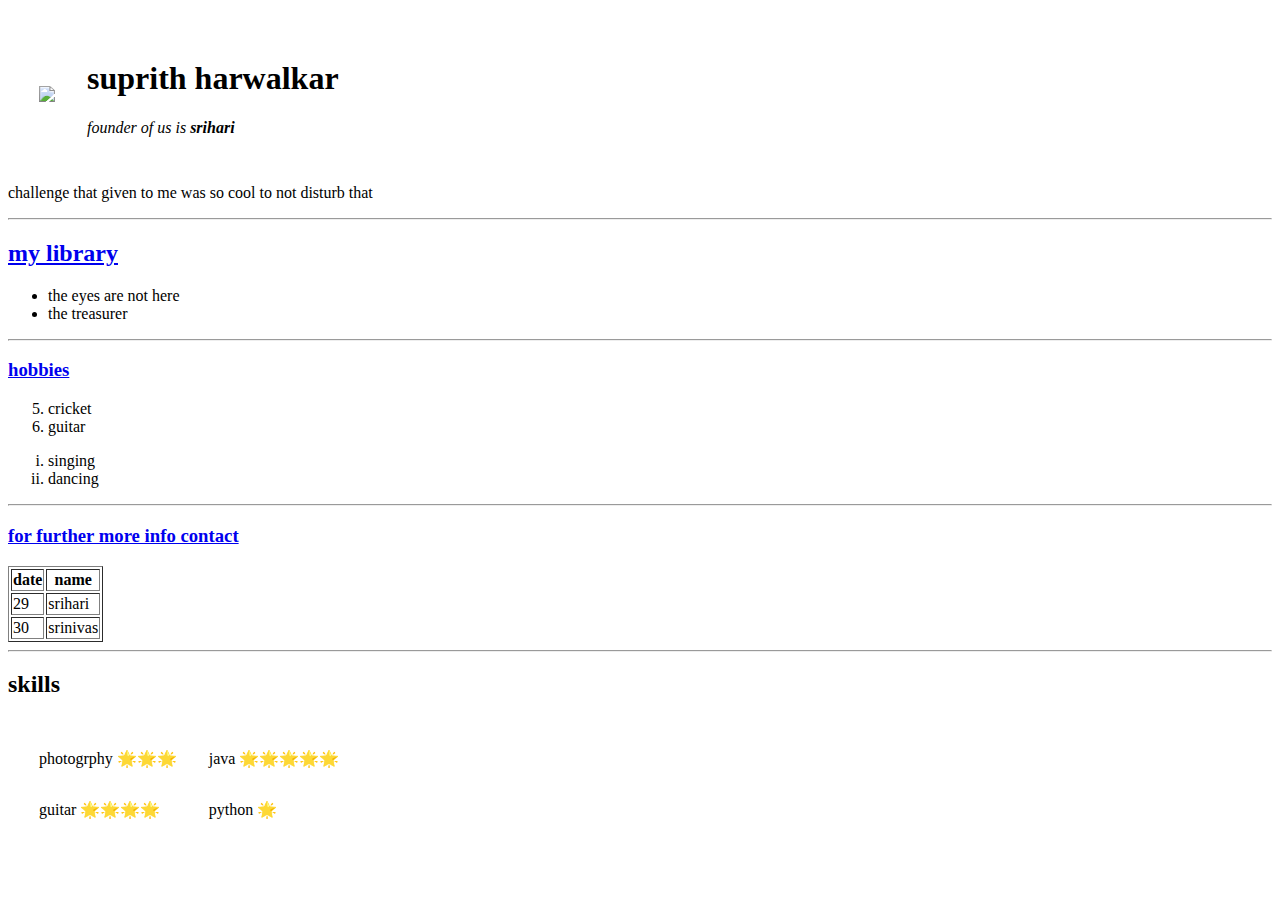
==== index.html @ 8d523491 "Add files via upload" ====
﻿<!DOCTYPE html>
<html lang="en" dir="ltr">

<head>
  <meta charset="utf-8">
  <title>SRIHARI PERSONAL SITE</title>
</head>
<body>
  <table cellspacing="30">
  <tr>
<td>
  <img src="https://images.hindustantimes.com/img/2021/09/15/550x309/Hrithik_Roshan_house_1631705274864_1631705274997.jpg"></td>
  <td>
    <h1>suprith harwalkar</h1>
  <p><em>founder of us is <strong>srihari</strong></em></p>
</td>
  </tr>
</table>
    challenge that given to me was so cool to not disturb that
  </p>
  <hr />
  <h2><a href="https://www.wikipedia.org/">my library </h2></a>
<p>
  <ul><li>
    the eyes are not here
  </li>
  <li>
    the treasurer
  </li>
  </ul>
  <hr />
  <h3><a href="https://www.google.com.ar/">
    hobbies
  </h3></a>
  <ol start="5">
    <li>
      cricket
    </li>
    <li>
    guitar
    </li>
  </ol>
  <ol type="i">
    <li>
      singing
    </li>
    <li>
      dancing
    </li>
  </ol>
</p>
<hr />
<h3> <a href="contact me.html">for further more info contact</h3></a>
<table>
  <table border="1"
  <thead>
    <th>
      date
    </th>
    <th>
      name
    </th>
  </thead>
  <tbody>
    <td>29</td>
    <td>srihari</td>
  </tbody>
  <tbody>
    <td>30</td>
    <td>srinivas</td>
  </tbody>
</table>
<hr />
<table cellspacing="30">
  <h2>skills</h2>
  <tbody>
      <tr>
      <td>
        photogrphy     🌟🌟🌟
      </td>
      <td>
        java           🌟🌟🌟🌟🌟
      </td>
    </tr>
        <tr>
          <td>
        guitar         🌟🌟🌟🌟
      </td>
      <td>
        python         🌟
      </td>
    </tr>
   </tbody>
</table>
</body>

</html>
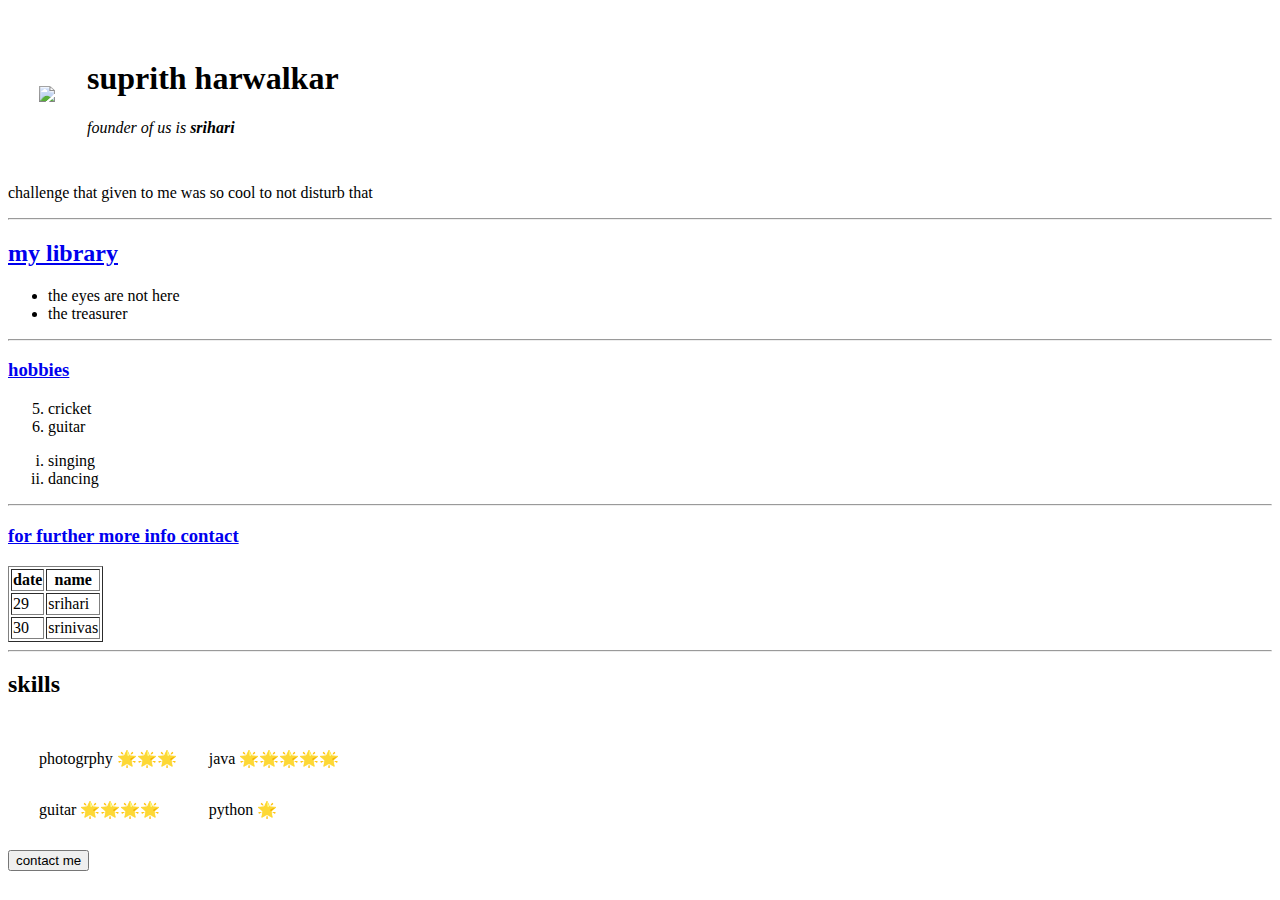
==== commit b85cd600: "Rename index2.html to index.html" ====
--- a/index.html
+++ b/index.html
@@ -1,25 +1,45 @@
 ﻿<!DOCTYPE html>
+
 <html lang="en" dir="ltr">
 
+
 <head>
-  <meta charset="utf-8">
+ 
+ <meta charset="utf-8">
+
   <title>SRIHARI PERSONAL SITE</title>
+ 
+<link rel="stylesheet" href="C:\Users\Admin\Desktop\style.css">
 </head>
+
 <body>
+
   <table cellspacing="30">
+
   <tr>
+
 <td>
-  <img src="https://images.hindustantimes.com/img/2021/09/15/550x309/Hrithik_Roshan_house_1631705274864_1631705274997.jpg"></td>
+  
+<img src="https://images.hindustantimes.com/img/2021/09/15/550x309/Hrithik_Roshan_house_1631705274864_1631705274997.jpg">
+</td>
+
   <td>
     <h1>suprith harwalkar</h1>
-  <p><em>founder of us is <strong>srihari</strong></em></p>
+ 
+ <p><em>founder of us is <strong>srihari</strong></em></p>
+
 </td>
+
   </tr>
+
 </table>
     challenge that given to me was so cool to not disturb that
   </p>
-  <hr />
-  <h2><a href="https://www.wikipedia.org/">my library </h2></a>
+ 
+ <hr />
+ 
+ <h2><a href="https://www.wikipedia.org/">my library </h2></a>
+
 <p>
   <ul><li>
     the eyes are not here
@@ -29,69 +49,100 @@
   </li>
   </ul>
   <hr />
-  <h3><a href="https://www.google.com.ar/">
+ 
+ <h3><a href="https://www.google.com.ar/">
     hobbies
   </h3></a>
   <ol start="5">
     <li>
       cricket
     </li>
-    <li>
+  
+  <li>
     guitar
     </li>
   </ol>
   <ol type="i">
-    <li>
+  
+  <li>
       singing
     </li>
     <li>
       dancing
     </li>
-  </ol>
+  
+</ol>
 </p>
 <hr />
 <h3> <a href="contact me.html">for further more info contact</h3></a>
+
+
+
 <table>
   <table border="1"
-  <thead>
+> 
+<thead>
+
     <th>
       date
     </th>
-    <th>
+ 
+   <th>
       name
     </th>
-  </thead>
-  <tbody>
-    <td>29</td>
-    <td>srihari</td>
-  </tbody>
-  <tbody>
-    <td>30</td>
-    <td>srinivas</td>
-  </tbody>
+ 
+ </thead>
+ 
+ <td>29</td>
+   
+ <td>srihari</td>
+
+  
+ 
+ <tr> 
+  <td>30</td>
+  
+  <td>srinivas</td>
+
+</tr>
+
+  
 </table>
-<hr />
+<hr/>
+
 <table cellspacing="30">
-  <h2>skills</h2>
-  <tbody>
-      <tr>
-      <td>
+  
+<h2>skills</h2>
+ <tr>
+     
+ <td>
         photogrphy     🌟🌟🌟
       </td>
-      <td>
+    
+  <td>
         java           🌟🌟🌟🌟🌟
       </td>
-    </tr>
-        <tr>
-          <td>
+ 
+   </tr>
+       
+ <tr>
+   
+       <td>
         guitar         🌟🌟🌟🌟
       </td>
-      <td>
+   
+   <td>
         python         🌟
       </td>
-    </tr>
-   </tbody>
+ 
+   </tr>
+  
+
 </table>
+
+<button class="btn">contact me</button>
+
 </body>
 
 </html>
+
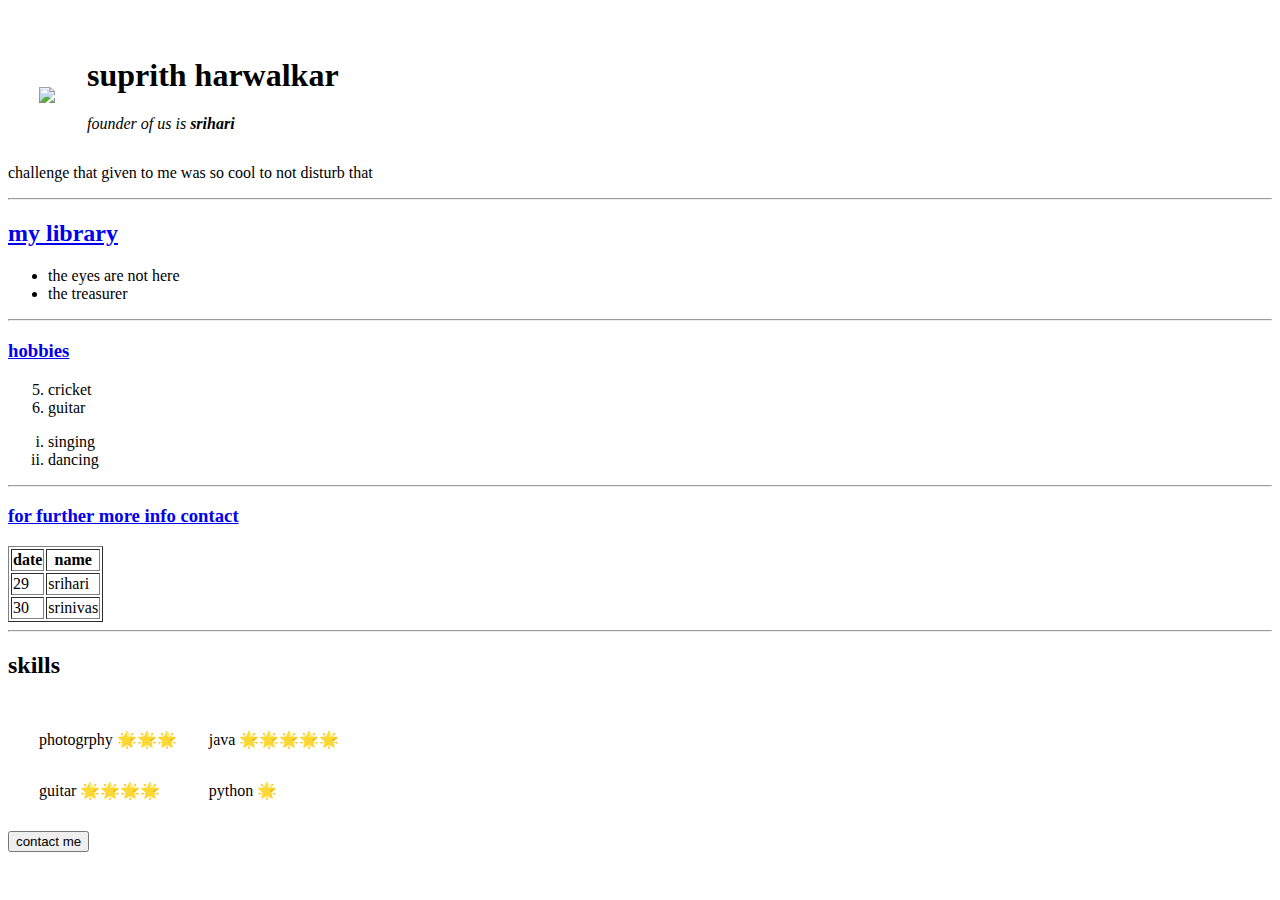
==== commit 80f277da: "Add files via upload" ====
--- a/index.html
+++ b/index.html
@@ -1,148 +1,148 @@
-﻿<!DOCTYPE html>
+﻿﻿<!DOCTYPE html>
+
+<html lang="en" dir="ltr">
+
+
+<head>
+ 
+ <meta charset="utf-8">
 
-<html lang="en" dir="ltr">
-
-
-<head>
- 
- <meta charset="utf-8">
-
-  <title>SRIHARI PERSONAL SITE</title>
+  <title>SRIHARI PERSONAL SITE</title>
  
 <link rel="stylesheet" href="C:\Users\Admin\Desktop\style.css">
 </head>
-
-<body>
-
+
+<body>
+
   <table cellspacing="30">
-
+
   <tr>
-
-<td>
+
+<td>
   
 <img src="https://images.hindustantimes.com/img/2021/09/15/550x309/Hrithik_Roshan_house_1631705274864_1631705274997.jpg">
 </td>
-
-  <td>
-    <h1>suprith harwalkar</h1>
+
+  <td>
+    <h1>suprith harwalkar</h1>
  
  <p><em>founder of us is <strong>srihari</strong></em></p>
-
-</td>
+
+</td>
 
   </tr>
-
-</table>
-    challenge that given to me was so cool to not disturb that
-  </p>
+
+</table>
+    challenge that given to me was so cool to not disturb that
+  </p>
  
- <hr />
+ <hr />
  
  <h2><a href="https://www.wikipedia.org/">my library </h2></a>
-
-<p>
-  <ul><li>
-    the eyes are not here
-  </li>
-  <li>
-    the treasurer
-  </li>
-  </ul>
-  <hr />
+
+<p>
+  <ul><li>
+    the eyes are not here
+  </li>
+  <li>
+    the treasurer
+  </li>
+  </ul>
+  <hr />
  
- <h3><a href="https://www.google.com.ar/">
-    hobbies
-  </h3></a>
-  <ol start="5">
-    <li>
-      cricket
-    </li>
+ <h3><a href="https://www.google.com.ar/">
+    hobbies
+  </h3></a>
+  <ol start="5">
+    <li>
+      cricket
+    </li>
   
-  <li>
-    guitar
-    </li>
-  </ol>
-  <ol type="i">
+  <li>
+    guitar
+    </li>
+  </ol>
+  <ol type="i">
   
-  <li>
-      singing
-    </li>
-    <li>
-      dancing
-    </li>
+  <li>
+      singing
+    </li>
+    <li>
+      dancing
+    </li>
   
-</ol>
-</p>
-<hr />
+</ol>
+</p>
+<hr />
 <h3> <a href="contact me.html">for further more info contact</h3></a>
+
 
 
-
-<table>
-  <table border="1"
+<table>
+  <table border="1"
 > 
 <thead>
-
-    <th>
-      date
-    </th>
+
+    <th>
+      date
+    </th>
  
-   <th>
-      name
-    </th>
+   <th>
+      name
+    </th>
  
- </thead>
+ </thead>
  
- <td>29</td>
+ <td>29</td>
    
  <td>srihari</td>
-
-  
+
+  
  
  <tr> 
-  <td>30</td>
+  <td>30</td>
   
-  <td>srinivas</td>
+  <td>srinivas</td>
 
 </tr>
 
-  
-</table>
+  
+</table>
 <hr/>
-
-<table cellspacing="30">
+
+<table cellspacing="30">
   
 <h2>skills</h2>
- <tr>
+ <tr>
      
- <td>
-        photogrphy     🌟🌟🌟
-      </td>
+ <td>
+        photogrphy     🌟🌟🌟
+      </td>
     
-  <td>
-        java           🌟🌟🌟🌟🌟
-      </td>
+  <td>
+        java           🌟🌟🌟🌟🌟
+      </td>
  
-   </tr>
+   </tr>
        
- <tr>
+ <tr>
    
-       <td>
-        guitar         🌟🌟🌟🌟
-      </td>
+       <td>
+        guitar         🌟🌟🌟🌟
+      </td>
    
-   <td>
-        python         🌟
-      </td>
+   <td>
+        python         🌟
+      </td>
  
-   </tr>
+   </tr>
   
-
-</table>
+
+</table>
 
 <button class="btn">contact me</button>
 
-</body>
+</body>
+
+</html>
 
-</html>
-
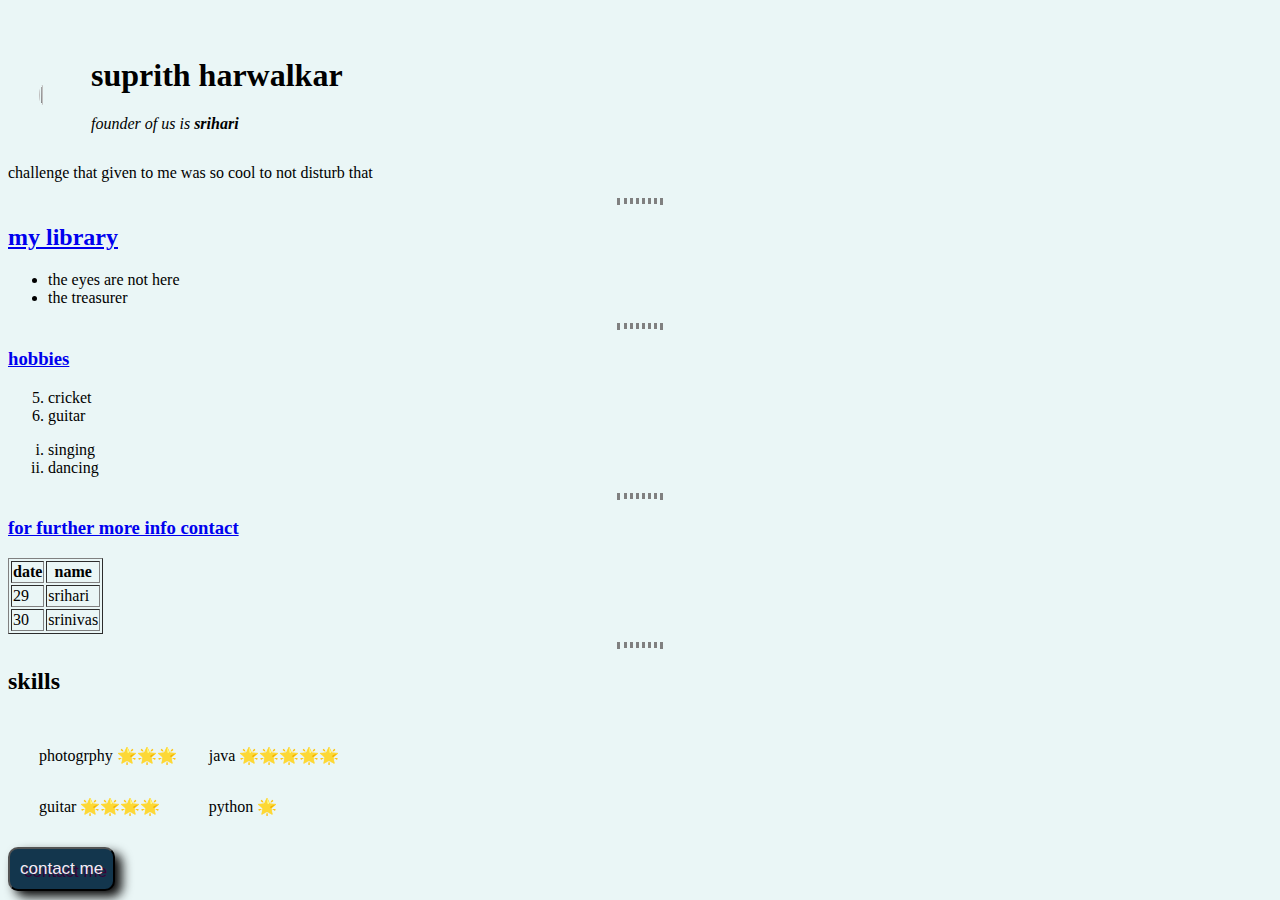
==== commit b3a57f66: "Add files via upload" ====
--- a/index.html
+++ b/index.html
@@ -10,6 +10,45 @@
   <title>SRIHARI PERSONAL SITE</title>
  
 <link rel="stylesheet" href="C:\Users\Admin\Desktop\style.css">
+<style>
+ body
+{
+
+    background-color: EAF6F6;
+
+}
+hr
+{
+border: dotted;
+width:40px;
+}
+img
+{
+width:40%;
+border-radius:50%
+}
+.btn {
+  -webkit-border-radius: 10;
+  -moz-border-radius: 10;
+  border-radius: 10px;
+  text-shadow: 4px 3px 0px #380438;
+  -webkit-box-shadow: 7px 6px 11px #0a0a0a;
+  -moz-box-shadow: 7px 6px 11px #0a0a0a;
+  box-shadow: 7px 6px 11px #0a0a0a;
+  font-family: Arial;
+  color: #f5ebf5;
+  font-size: 17px;
+  padding: 10px;
+  background: #13364d;
+  text-decoration: none;
+}
+
+.btn:hover {
+  background: #3f5f73;
+  text-decoration: none;
+
+}
+</style>
 </head>
 
 <body>
